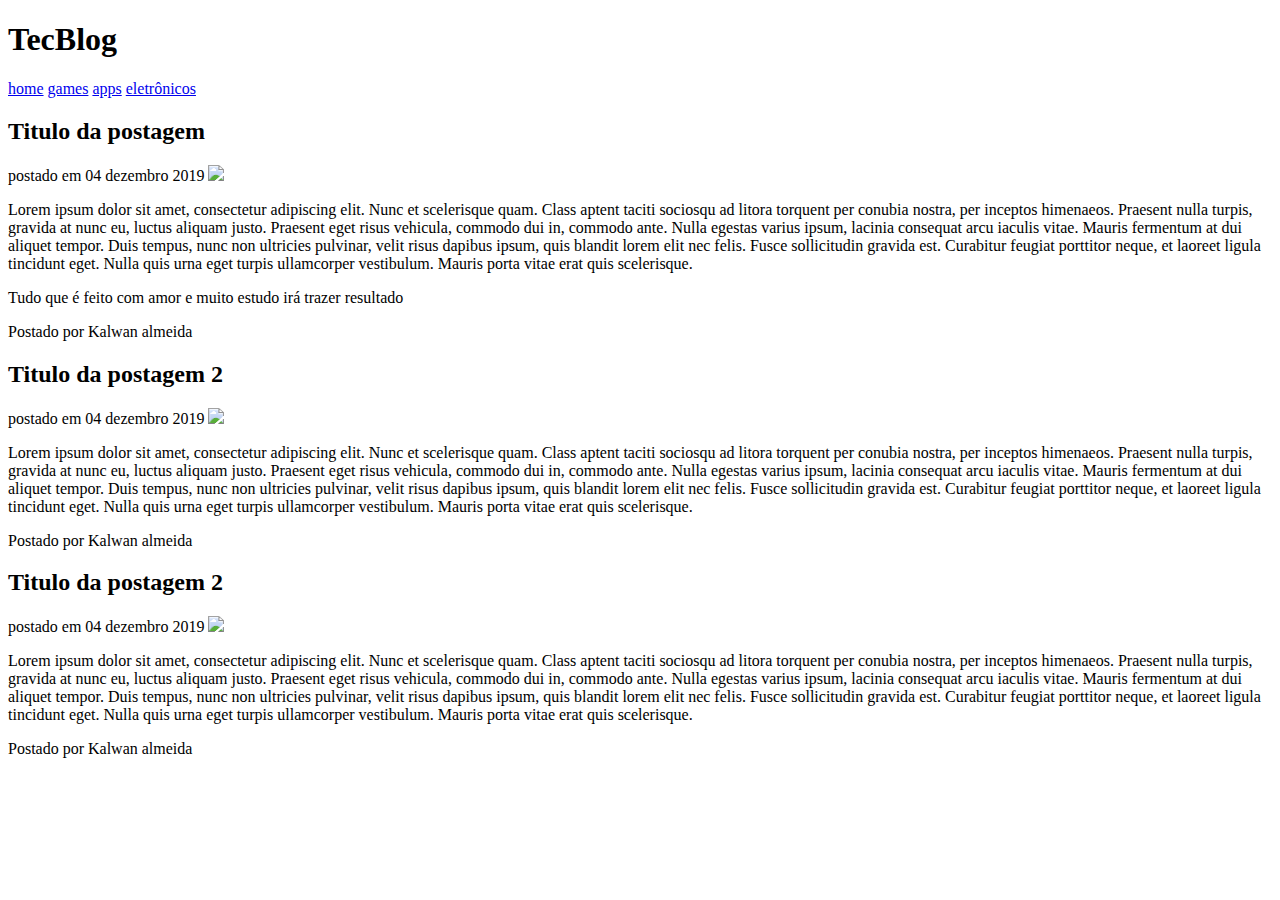
==== Site-exemplo/index.html @ 8c2fa08c "Create index.html" ====
<!DOCTYPE html>
<html>

	<head>
		<title>TecBlog - O seu Blog de tecnologia</title>
		<meta charset="utf-8" />
		<link rel="stylesheet" type="text/css" href="css/estilo.css" />

	</head>

	<body>

		<div id="navegacao">				
			<div id="area">
				<h1 id="logo"><span class="verde">Tec</span>Blog</h1>
				<div id="menu">
					<a href="index.html">home</a>
					<a href="games.html">games</a>
					<a href="apps.html">apps</a>
					<a href="eletronicos.html">eletrônicos</a>
				</div>
			</div>
		</div>

		<div id="area-principal">
			
			<div id="postagem">
				<h2>Titulo da postagem </h2>
				<span class="data-postagem">postado em 04 dezembro 2019</span>
				<img class="img-postagem" src="img/imagem1.png">
				<p>
					Lorem ipsum dolor sit amet, consectetur adipiscing elit. Nunc et scelerisque quam. Class aptent taciti sociosqu ad litora torquent per conubia nostra, per inceptos himenaeos. Praesent nulla turpis, gravida at nunc eu, luctus aliquam justo. Praesent eget risus vehicula, commodo dui in, commodo ante. Nulla egestas varius ipsum, lacinia consequat arcu iaculis vitae. Mauris fermentum at dui aliquet tempor. Duis tempus, nunc non ultricies pulvinar, velit risus dapibus ipsum, quis blandit lorem elit nec felis. Fusce sollicitudin gravida est. Curabitur feugiat porttitor neque, et laoreet ligula tincidunt eget. Nulla quis urna eget turpis ullamcorper vestibulum. Mauris porta vitae erat quis scelerisque.
				</p>

				<p>
					Tudo que é feito com amor e muito estudo irá trazer resultado

				</p>

				<span class="postado">Postado por Kalwan almeida</span>
			</div>


			<div id="postagem">
				<h2>Titulo da postagem 2</h2>
				<span class="data-postagem">postado em 04 dezembro 2019</span>
				<img class="img-postagem" src="img/imagem1.png">
				<p>
					Lorem ipsum dolor sit amet, consectetur adipiscing elit. Nunc et scelerisque quam. Class aptent taciti sociosqu ad litora torquent per conubia nostra, per inceptos himenaeos. Praesent nulla turpis, gravida at nunc eu, luctus aliquam justo. Praesent eget risus vehicula, commodo dui in, commodo ante. Nulla egestas varius ipsum, lacinia consequat arcu iaculis vitae. Mauris fermentum at dui aliquet tempor. Duis tempus, nunc non ultricies pulvinar, velit risus dapibus ipsum, quis blandit lorem elit nec felis. Fusce sollicitudin gravida est. Curabitur feugiat porttitor neque, et laoreet ligula tincidunt eget. Nulla quis urna eget turpis ullamcorper vestibulum. Mauris porta vitae erat quis scelerisque.
				</p>

				<span class="postado">Postado por Kalwan almeida </span>
			</div>

			<div id="postagem">
				<h2>Titulo da postagem 2</h2>
				<span class="data-postagem">postado em 04 dezembro 2019</span>
				<img class="img-postagem" src="img/imagem1.png">
				<p>
					Lorem ipsum dolor sit amet, consectetur adipiscing elit. Nunc et scelerisque quam. Class aptent taciti sociosqu ad litora torquent per conubia nostra, per inceptos himenaeos. Praesent nulla turpis, gravida at nunc eu, luctus aliquam justo. Praesent eget risus vehicula, commodo dui in, commodo ante. Nulla egestas varius ipsum, lacinia consequat arcu iaculis vitae. Mauris fermentum at dui aliquet tempor. Duis tempus, nunc non ultricies pulvinar, velit risus dapibus ipsum, quis blandit lorem elit nec felis. Fusce sollicitudin gravida est. Curabitur feugiat porttitor neque, et laoreet ligula tincidunt eget. Nulla quis urna eget turpis ullamcorper vestibulum. Mauris porta vitae erat quis scelerisque.
				</p>

				<span class="postado">Postado por Kalwan almeida </span>
			</div>

		</div>

	</body>

</html>
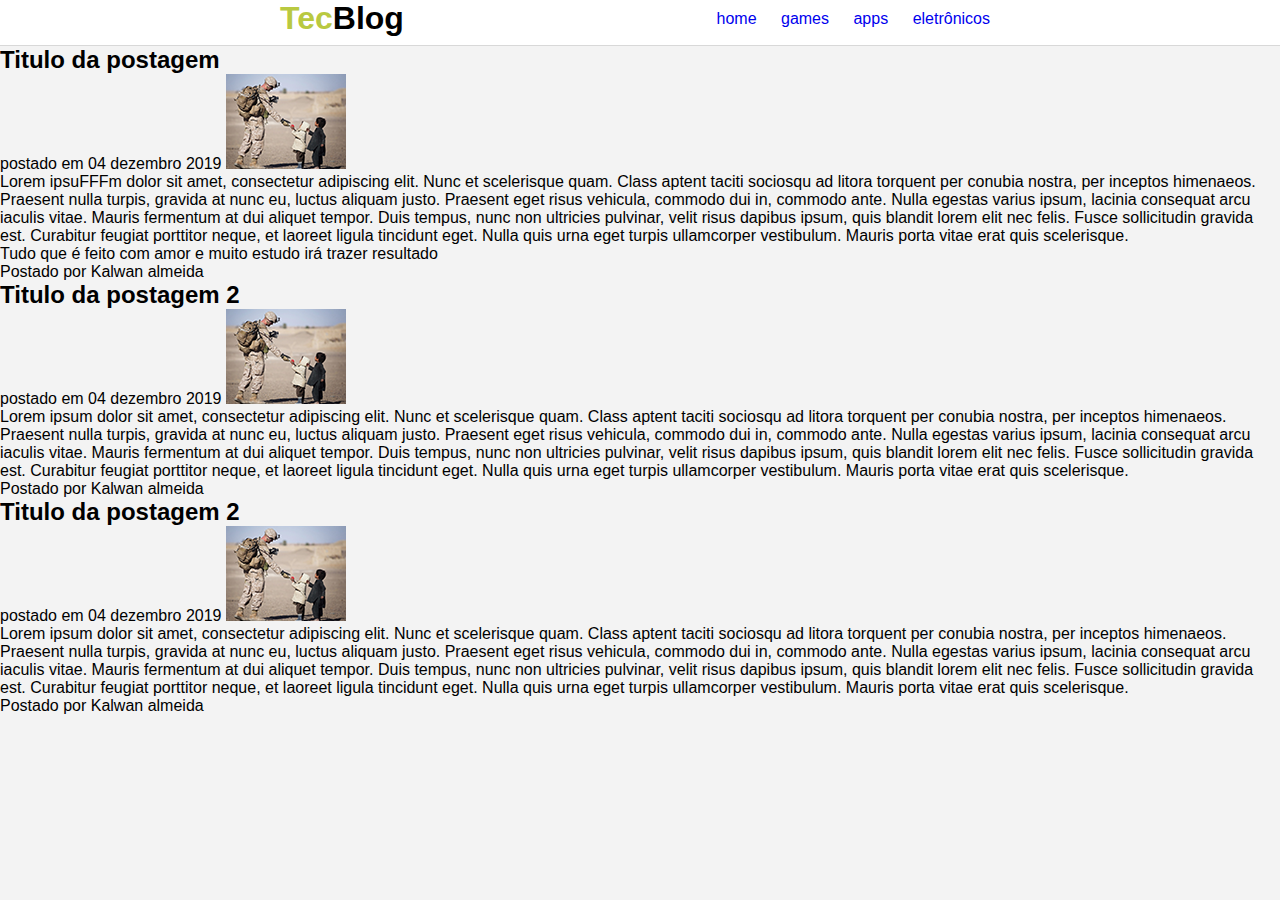
==== commit 9f58f7e4: "Testes" ====
--- a/Site-exemplo/index.html
+++ b/Site-exemplo/index.html
@@ -1,15 +1,11 @@
 <!DOCTYPE html>
 <html>
-
 	<head>
 		<title>TecBlog - O seu Blog de tecnologia</title>
 		<meta charset="utf-8" />
 		<link rel="stylesheet" type="text/css" href="css/estilo.css" />
-
 	</head>
-
 	<body>
-
 		<div id="navegacao">				
 			<div id="area">
 				<h1 id="logo"><span class="verde">Tec</span>Blog</h1>
@@ -21,26 +17,19 @@
 				</div>
 			</div>
 		</div>
-
 		<div id="area-principal">
-			
 			<div id="postagem">
 				<h2>Titulo da postagem </h2>
 				<span class="data-postagem">postado em 04 dezembro 2019</span>
 				<img class="img-postagem" src="img/imagem1.png">
 				<p>
-					Lorem ipsum dolor sit amet, consectetur adipiscing elit. Nunc et scelerisque quam. Class aptent taciti sociosqu ad litora torquent per conubia nostra, per inceptos himenaeos. Praesent nulla turpis, gravida at nunc eu, luctus aliquam justo. Praesent eget risus vehicula, commodo dui in, commodo ante. Nulla egestas varius ipsum, lacinia consequat arcu iaculis vitae. Mauris fermentum at dui aliquet tempor. Duis tempus, nunc non ultricies pulvinar, velit risus dapibus ipsum, quis blandit lorem elit nec felis. Fusce sollicitudin gravida est. Curabitur feugiat porttitor neque, et laoreet ligula tincidunt eget. Nulla quis urna eget turpis ullamcorper vestibulum. Mauris porta vitae erat quis scelerisque.
+					Lorem ipsuFFFm dolor sit amet, consectetur adipiscing elit. Nunc et scelerisque quam. Class aptent taciti sociosqu ad litora torquent per conubia nostra, per inceptos himenaeos. Praesent nulla turpis, gravida at nunc eu, luctus aliquam justo. Praesent eget risus vehicula, commodo dui in, commodo ante. Nulla egestas varius ipsum, lacinia consequat arcu iaculis vitae. Mauris fermentum at dui aliquet tempor. Duis tempus, nunc non ultricies pulvinar, velit risus dapibus ipsum, quis blandit lorem elit nec felis. Fusce sollicitudin gravida est. Curabitur feugiat porttitor neque, et laoreet ligula tincidunt eget. Nulla quis urna eget turpis ullamcorper vestibulum. Mauris porta vitae erat quis scelerisque.
 				</p>
-
 				<p>
 					Tudo que é feito com amor e muito estudo irá trazer resultado
-
 				</p>
-
 				<span class="postado">Postado por Kalwan almeida</span>
 			</div>
-
-
 			<div id="postagem">
 				<h2>Titulo da postagem 2</h2>
 				<span class="data-postagem">postado em 04 dezembro 2019</span>
@@ -48,10 +37,8 @@
 				<p>
 					Lorem ipsum dolor sit amet, consectetur adipiscing elit. Nunc et scelerisque quam. Class aptent taciti sociosqu ad litora torquent per conubia nostra, per inceptos himenaeos. Praesent nulla turpis, gravida at nunc eu, luctus aliquam justo. Praesent eget risus vehicula, commodo dui in, commodo ante. Nulla egestas varius ipsum, lacinia consequat arcu iaculis vitae. Mauris fermentum at dui aliquet tempor. Duis tempus, nunc non ultricies pulvinar, velit risus dapibus ipsum, quis blandit lorem elit nec felis. Fusce sollicitudin gravida est. Curabitur feugiat porttitor neque, et laoreet ligula tincidunt eget. Nulla quis urna eget turpis ullamcorper vestibulum. Mauris porta vitae erat quis scelerisque.
 				</p>
-
 				<span class="postado">Postado por Kalwan almeida </span>
 			</div>
-
 			<div id="postagem">
 				<h2>Titulo da postagem 2</h2>
 				<span class="data-postagem">postado em 04 dezembro 2019</span>
@@ -59,12 +46,8 @@
 				<p>
 					Lorem ipsum dolor sit amet, consectetur adipiscing elit. Nunc et scelerisque quam. Class aptent taciti sociosqu ad litora torquent per conubia nostra, per inceptos himenaeos. Praesent nulla turpis, gravida at nunc eu, luctus aliquam justo. Praesent eget risus vehicula, commodo dui in, commodo ante. Nulla egestas varius ipsum, lacinia consequat arcu iaculis vitae. Mauris fermentum at dui aliquet tempor. Duis tempus, nunc non ultricies pulvinar, velit risus dapibus ipsum, quis blandit lorem elit nec felis. Fusce sollicitudin gravida est. Curabitur feugiat porttitor neque, et laoreet ligula tincidunt eget. Nulla quis urna eget turpis ullamcorper vestibulum. Mauris porta vitae erat quis scelerisque.
 				</p>
-
 				<span class="postado">Postado por Kalwan almeida </span>
 			</div>
-
 		</div>
-
 	</body>
-
 </html>--- a/Site-exemplo/css/estilo.css
+++ b/Site-exemplo/css/estilo.css
@@ -0,0 +1,64 @@
+/*limpar formataçoes padroes*/
+*{ 	margin: 0;	
+	padding:0;
+
+
+}
+body{
+font-size: 16px;
+font-family:"trebuchet ms", hevetica,sans-serif;
+background: #f3f3f3;
+
+}
+#navegacao {
+	background: #fff;
+	border-bottom: 1px solid #d8d8d8;
+	height:45px;
+
+
+}
+
+#area{
+	width:720px;
+	margin:0 auto;
+
+	
+
+}
+
+#menu{
+	float: right;
+	padding: 10px 0;
+}
+
+#logo{
+	float: left;
+}
+
+/*links visitados*/
+a{text-decoration: none;
+	padding: 5px 10px;
+	
+/*links nao*/
+}
+a: link{
+	color: #838383;
+}
+/*links visitados*/
+a:Visited{
+	color: #838383;
+}
+/*links hover*/
+a:hover{
+	background: #b9c941;
+}
+/*links active*/
+a:active:{
+	color: #535353;
+}
+/*classes*/
+.verde{
+	color: #b9c941;
+}
+
+
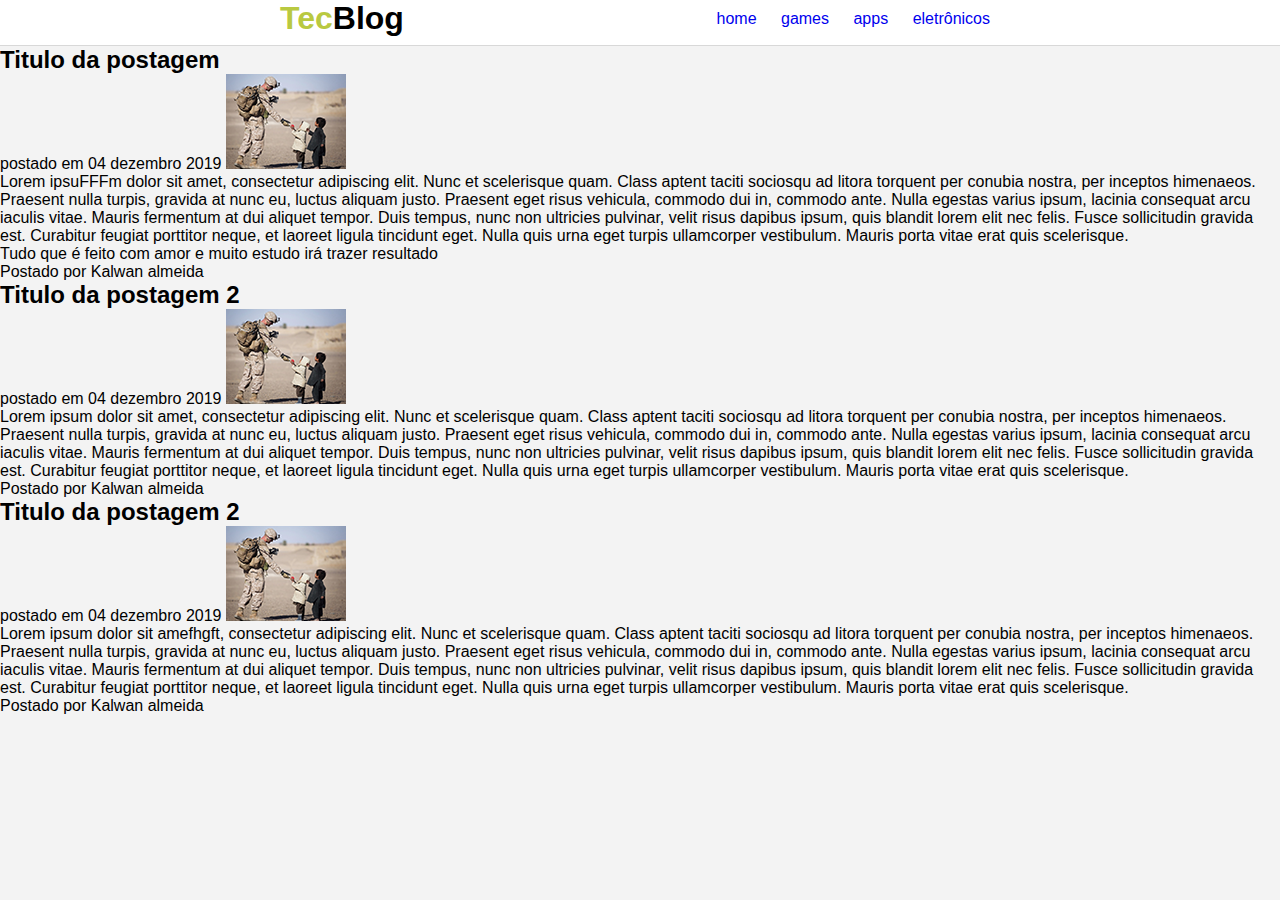
==== commit 3a56a71e: "adicionando console log" ====
--- a/Site-exemplo/index.html
+++ b/Site-exemplo/index.html
@@ -44,9 +44,10 @@
 				<span class="data-postagem">postado em 04 dezembro 2019</span>
 				<img class="img-postagem" src="img/imagem1.png">
 				<p>
-					Lorem ipsum dolor sit amet, consectetur adipiscing elit. Nunc et scelerisque quam. Class aptent taciti sociosqu ad litora torquent per conubia nostra, per inceptos himenaeos. Praesent nulla turpis, gravida at nunc eu, luctus aliquam justo. Praesent eget risus vehicula, commodo dui in, commodo ante. Nulla egestas varius ipsum, lacinia consequat arcu iaculis vitae. Mauris fermentum at dui aliquet tempor. Duis tempus, nunc non ultricies pulvinar, velit risus dapibus ipsum, quis blandit lorem elit nec felis. Fusce sollicitudin gravida est. Curabitur feugiat porttitor neque, et laoreet ligula tincidunt eget. Nulla quis urna eget turpis ullamcorper vestibulum. Mauris porta vitae erat quis scelerisque.
+					Lorem ipsum dolor sit amefhgft, consectetur adipiscing elit. Nunc et scelerisque quam. Class aptent taciti sociosqu ad litora torquent per conubia nostra, per inceptos himenaeos. Praesent nulla turpis, gravida at nunc eu, luctus aliquam justo. Praesent eget risus vehicula, commodo dui in, commodo ante. Nulla egestas varius ipsum, lacinia consequat arcu iaculis vitae. Mauris fermentum at dui aliquet tempor. Duis tempus, nunc non ultricies pulvinar, velit risus dapibus ipsum, quis blandit lorem elit nec felis. Fusce sollicitudin gravida est. Curabitur feugiat porttitor neque, et laoreet ligula tincidunt eget. Nulla quis urna eget turpis ullamcorper vestibulum. Mauris porta vitae erat quis scelerisque.
 				</p>
 				<span class="postado">Postado por Kalwan almeida </span>
+				<script src="app.js"> </script>
 			</div>
 		</div>
 	</body>
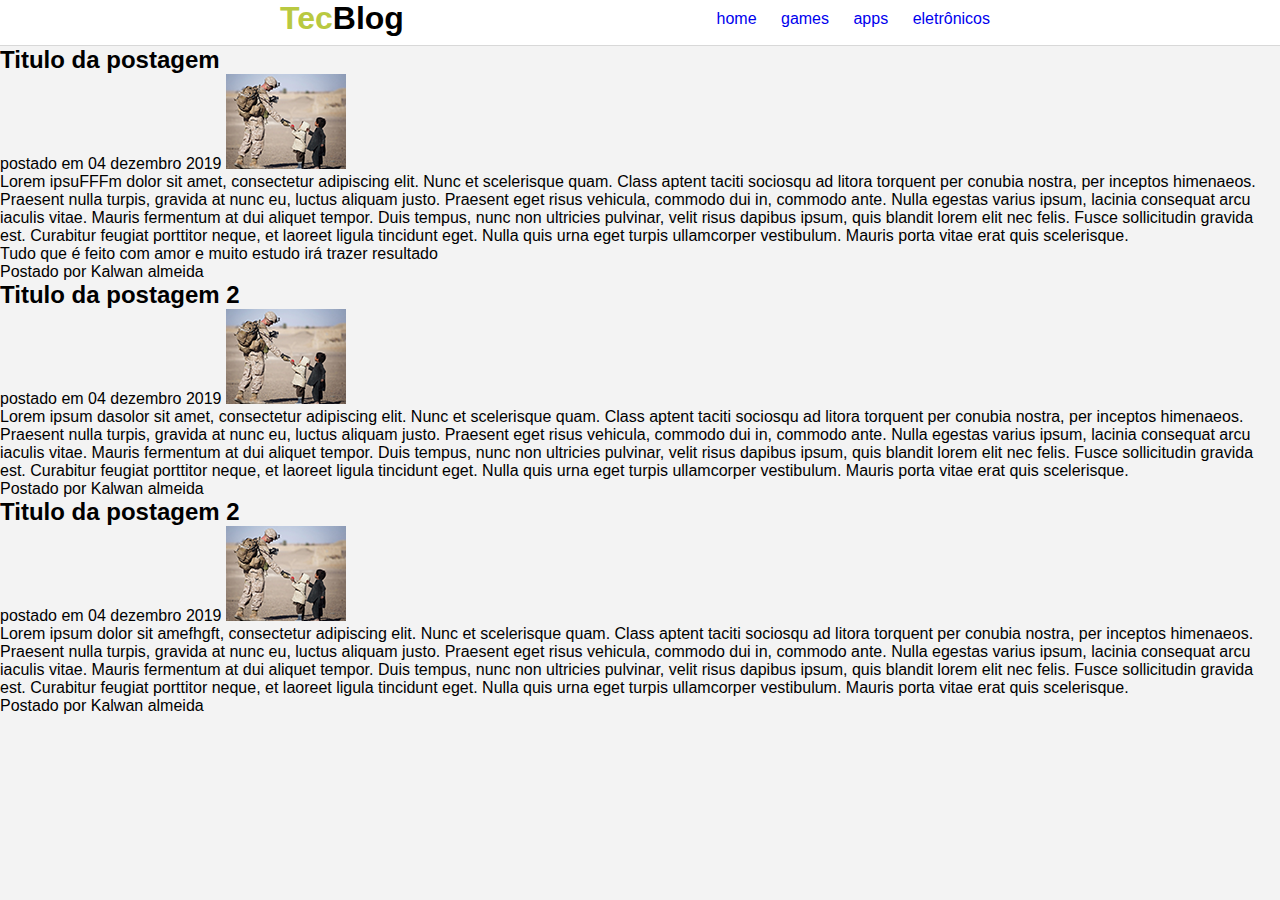
==== commit 57321878: "adicionando console log" ====
--- a/Site-exemplo/index.html
+++ b/Site-exemplo/index.html
@@ -35,7 +35,7 @@
 				<span class="data-postagem">postado em 04 dezembro 2019</span>
 				<img class="img-postagem" src="img/imagem1.png">
 				<p>
-					Lorem ipsum dolor sit amet, consectetur adipiscing elit. Nunc et scelerisque quam. Class aptent taciti sociosqu ad litora torquent per conubia nostra, per inceptos himenaeos. Praesent nulla turpis, gravida at nunc eu, luctus aliquam justo. Praesent eget risus vehicula, commodo dui in, commodo ante. Nulla egestas varius ipsum, lacinia consequat arcu iaculis vitae. Mauris fermentum at dui aliquet tempor. Duis tempus, nunc non ultricies pulvinar, velit risus dapibus ipsum, quis blandit lorem elit nec felis. Fusce sollicitudin gravida est. Curabitur feugiat porttitor neque, et laoreet ligula tincidunt eget. Nulla quis urna eget turpis ullamcorper vestibulum. Mauris porta vitae erat quis scelerisque.
+					Lorem ipsum dasolor sit amet, consectetur adipiscing elit. Nunc et scelerisque quam. Class aptent taciti sociosqu ad litora torquent per conubia nostra, per inceptos himenaeos. Praesent nulla turpis, gravida at nunc eu, luctus aliquam justo. Praesent eget risus vehicula, commodo dui in, commodo ante. Nulla egestas varius ipsum, lacinia consequat arcu iaculis vitae. Mauris fermentum at dui aliquet tempor. Duis tempus, nunc non ultricies pulvinar, velit risus dapibus ipsum, quis blandit lorem elit nec felis. Fusce sollicitudin gravida est. Curabitur feugiat porttitor neque, et laoreet ligula tincidunt eget. Nulla quis urna eget turpis ullamcorper vestibulum. Mauris porta vitae erat quis scelerisque.
 				</p>
 				<span class="postado">Postado por Kalwan almeida </span>
 			</div>
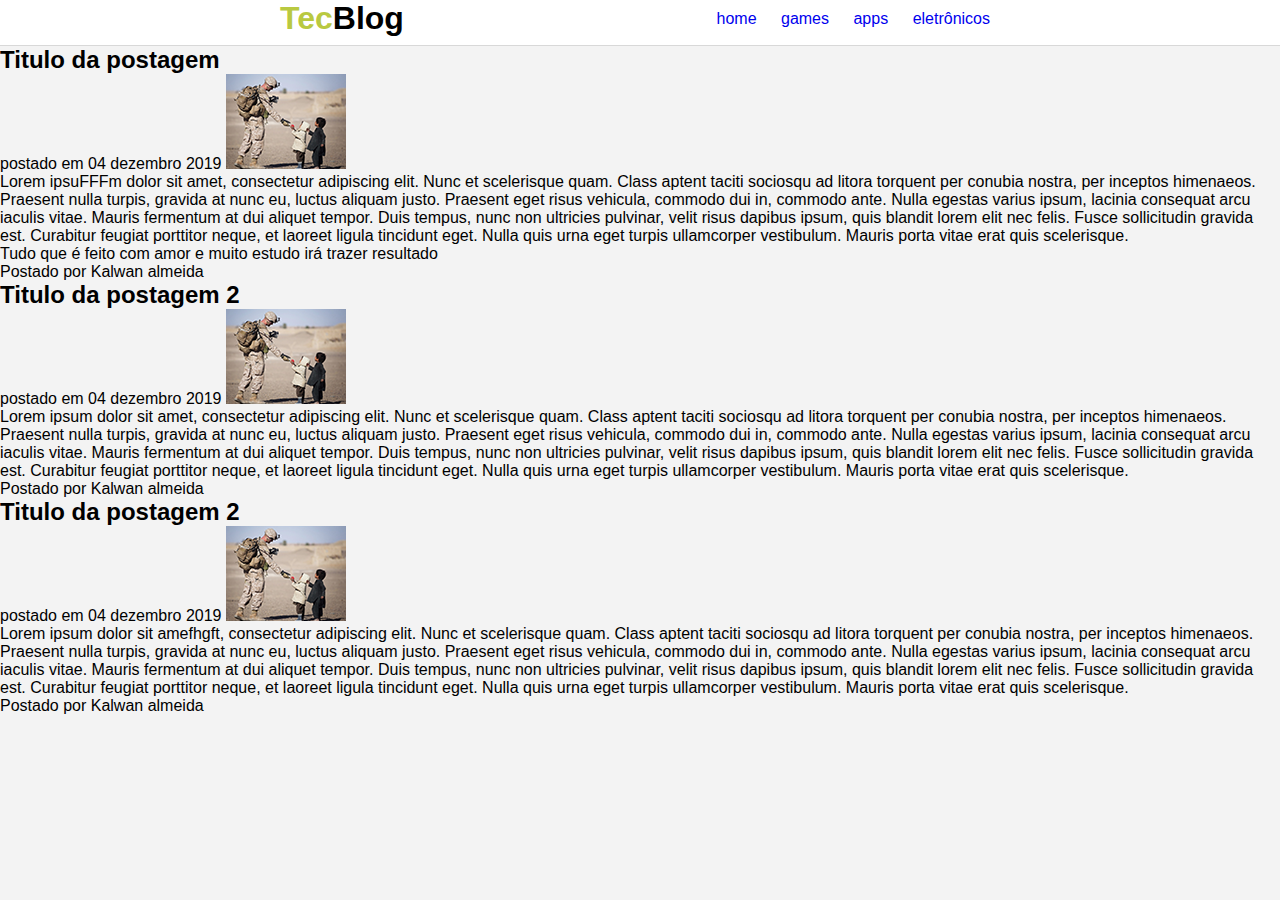
==== commit 832fbb23: "voltando" ====
--- a/Site-exemplo/index.html
+++ b/Site-exemplo/index.html
@@ -35,7 +35,7 @@
 				<span class="data-postagem">postado em 04 dezembro 2019</span>
 				<img class="img-postagem" src="img/imagem1.png">
 				<p>
-					Lorem ipsum dasolor sit amet, consectetur adipiscing elit. Nunc et scelerisque quam. Class aptent taciti sociosqu ad litora torquent per conubia nostra, per inceptos himenaeos. Praesent nulla turpis, gravida at nunc eu, luctus aliquam justo. Praesent eget risus vehicula, commodo dui in, commodo ante. Nulla egestas varius ipsum, lacinia consequat arcu iaculis vitae. Mauris fermentum at dui aliquet tempor. Duis tempus, nunc non ultricies pulvinar, velit risus dapibus ipsum, quis blandit lorem elit nec felis. Fusce sollicitudin gravida est. Curabitur feugiat porttitor neque, et laoreet ligula tincidunt eget. Nulla quis urna eget turpis ullamcorper vestibulum. Mauris porta vitae erat quis scelerisque.
+					Lorem ipsum dolor sit amet, consectetur adipiscing elit. Nunc et scelerisque quam. Class aptent taciti sociosqu ad litora torquent per conubia nostra, per inceptos himenaeos. Praesent nulla turpis, gravida at nunc eu, luctus aliquam justo. Praesent eget risus vehicula, commodo dui in, commodo ante. Nulla egestas varius ipsum, lacinia consequat arcu iaculis vitae. Mauris fermentum at dui aliquet tempor. Duis tempus, nunc non ultricies pulvinar, velit risus dapibus ipsum, quis blandit lorem elit nec felis. Fusce sollicitudin gravida est. Curabitur feugiat porttitor neque, et laoreet ligula tincidunt eget. Nulla quis urna eget turpis ullamcorper vestibulum. Mauris porta vitae erat quis scelerisque.
 				</p>
 				<span class="postado">Postado por Kalwan almeida </span>
 			</div>
